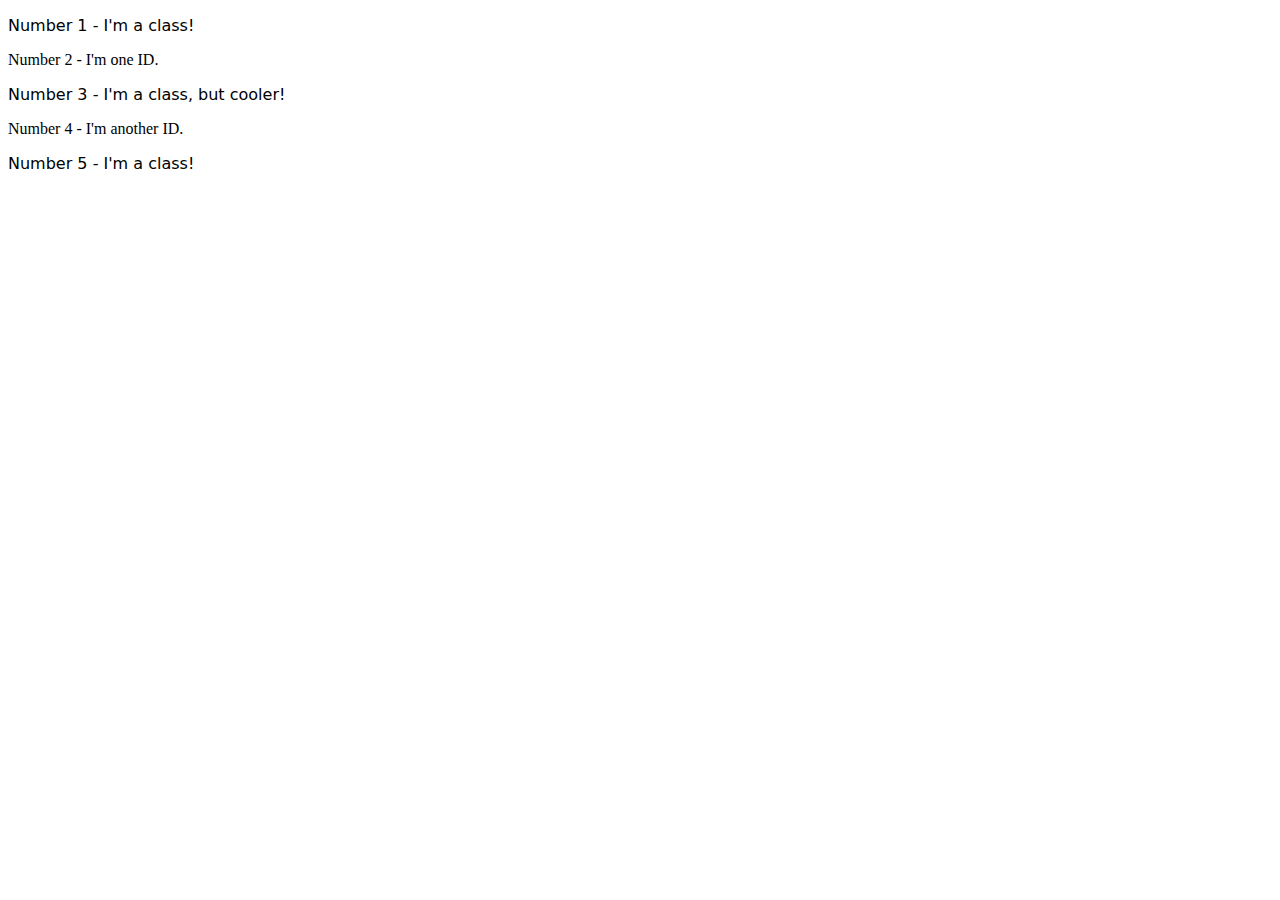
==== foundations/02-class-id-selectors/index.html @ 681a3e10 "some changes" ====
<!DOCTYPE html>
<html lang="en">
  <head>
    <meta charset="UTF-8">
    <meta http-equiv="X-UA-Compatible" content="IE=edge">
    <meta name="viewport" content="width=device-width, initial-scale=1.0">
    <title>Class and ID Selectors</title>
    <link rel="stylesheet" href="style.css">
  </head>
  <body>
   
    
    <p>Number 1 - I'm a class!</p>
    <div>Number 2 - I'm one ID.</div>
    <p>Number 3 - I'm a class, but cooler!</p>
    <div>Number 4 - I'm another ID.</div>
    <p>Number 5 - I'm a class!</p>
  
  
  </body>
</html>
---- foundations/02-class-id-selectors/style.css ----
p{
    background-color: rgba(rgb(223, 162, 162), green, blue, alpha);
    font-family: verdana, 'deJaVu sans', sans-serif;
}
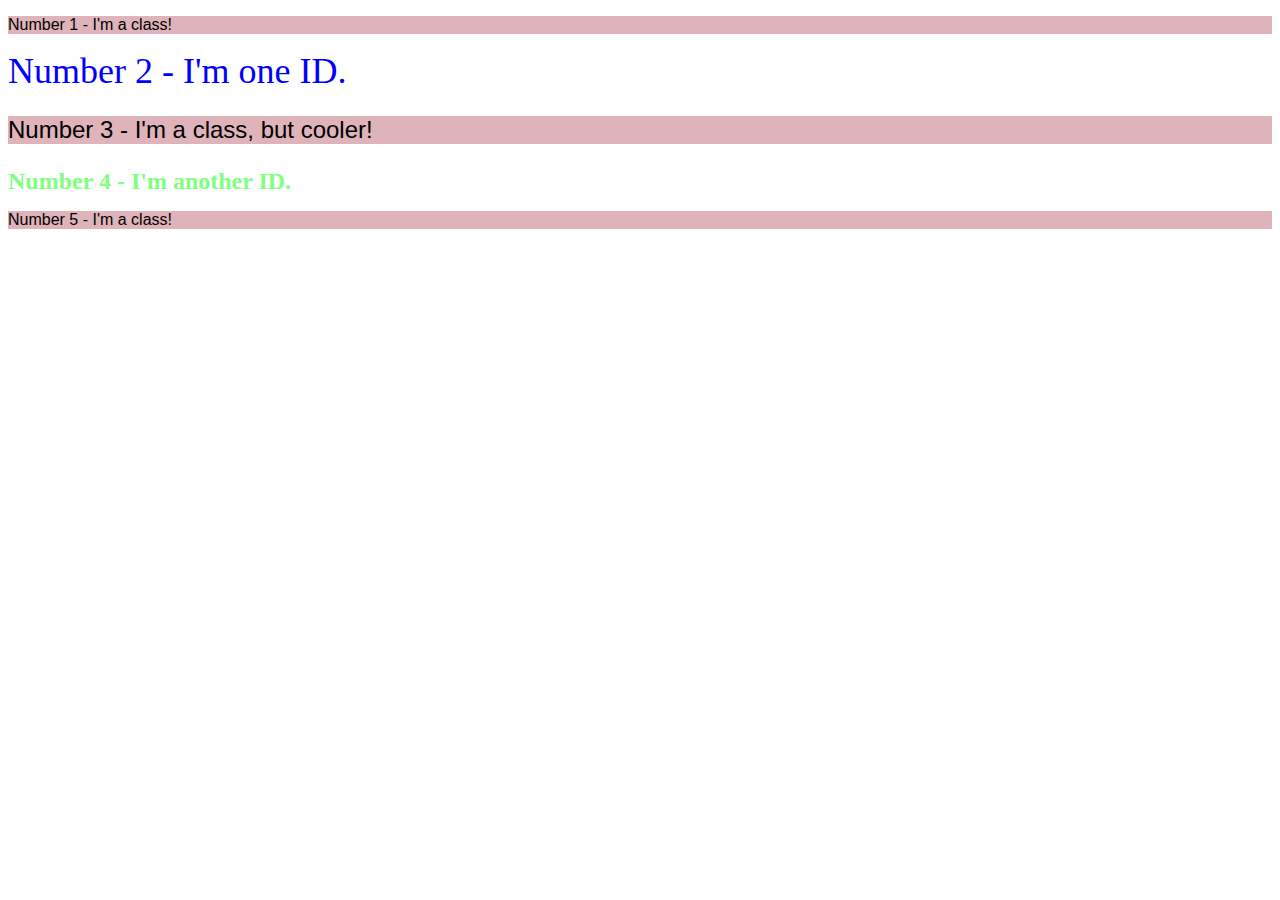
==== commit 7cf0b145: "someinthin wrong with the rgb property" ====
--- a/foundations/02-class-id-selectors/index.html
+++ b/foundations/02-class-id-selectors/index.html
@@ -5,16 +5,14 @@
     <meta http-equiv="X-UA-Compatible" content="IE=edge">
     <meta name="viewport" content="width=device-width, initial-scale=1.0">
     <title>Class and ID Selectors</title>
-    <link rel="stylesheet" href="style.css">
-  </head>
+    <link rel="stylesheet" href="style.css"> 
+  </head> 
   <body>
-   
-    
-    <p>Number 1 - I'm a class!</p>
-    <div>Number 2 - I'm one ID.</div>
-    <p>Number 3 - I'm a class, but cooler!</p>
-    <div>Number 4 - I'm another ID.</div>
-    <p>Number 5 - I'm a class!</p>
+    <p class="odd">Number 1 - I'm a class!</p>
+    <div id="two">Number 2 - I'm one ID.</div>
+    <p class="odd oddly-cool">Number 3 - I'm a class, but cooler!</p>
+    <div id="four">Number 4 - I'm another ID.</div>
+    <p class="odd">Number 5 - I'm a class!</p>
   
   
   </body>
--- a/foundations/02-class-id-selectors/style.css
+++ b/foundations/02-class-id-selectors/style.css
@@ -1,5 +1,13 @@
-p{
-    background-color: rgba(rgb(223, 162, 162), green, blue, alpha);
-    font-family: verdana, 'deJaVu sans', sans-serif;
+.odd { 
+background-color: rgb(223, 179, 186); 
+font-family: verdana, 'DejaVu-Sans', sans-serif;}
+
+.oddly-cool {font-size: 24px;
 }
 
+#two { color:#0000ff;
+font-size: 36px;}
+
+ #four {color:hsl(120,100%,75%);
+font-size: 24px;
+font-weight: bold;}